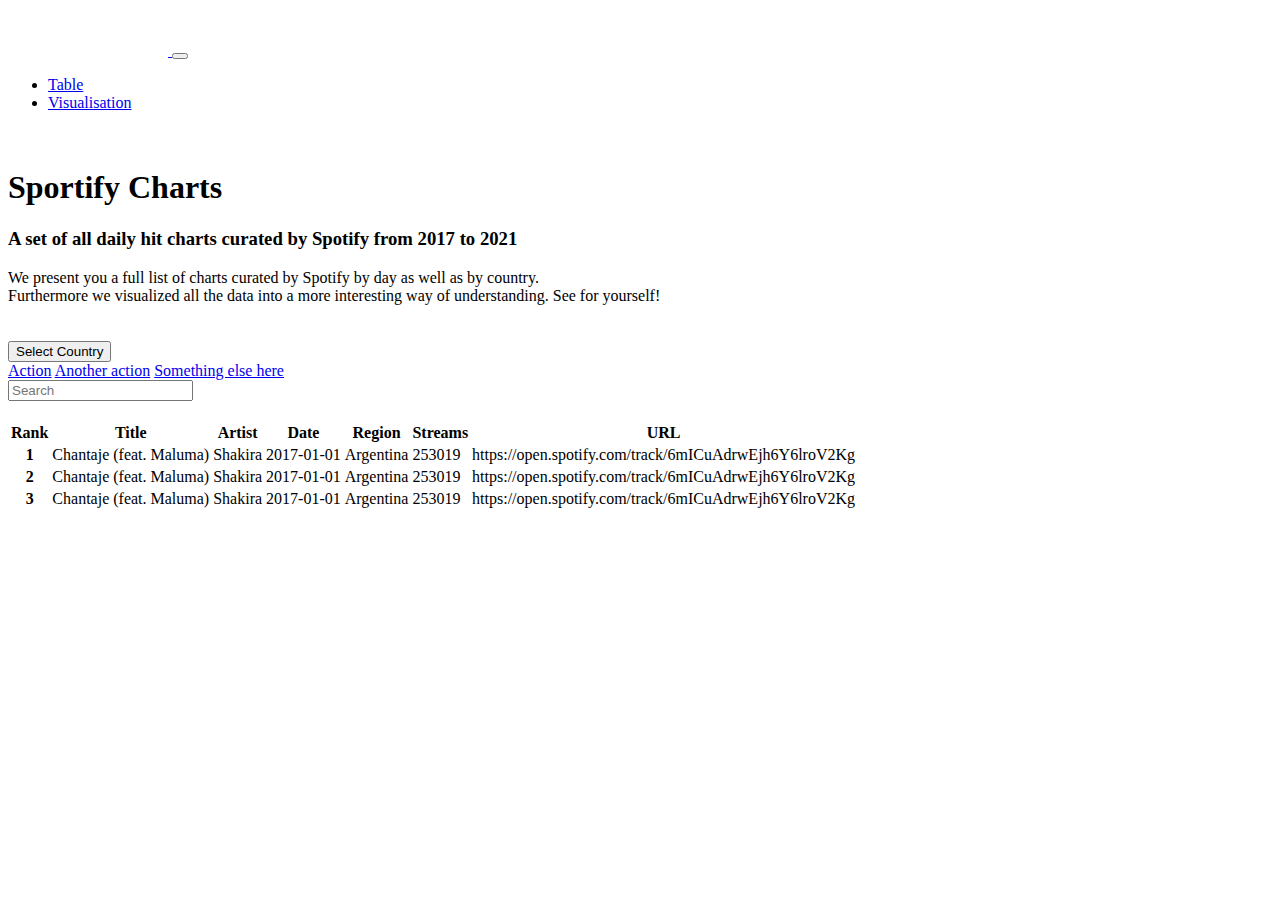
==== index.html @ a89ab02a "first commit" ====
<!DOCTYPE html>

<html lang="en">
    <head>
        <meta charset="utf-8">
        <meta name="viewport" content="width=device-width, initial-scale=1">
        <link href="https://cdn.jsdelivr.net/npm/bootstrap@5.1.3/dist/css/bootstrap.min.css" rel="stylesheet" integrity="sha384-1BmE4kWBq78iYhFldvKuhfTAU6auU8tT94WrHftjDbrCEXSU1oBoqyl2QvZ6jIW3" crossorigin="anonymous">
        <title>Spotify Charts</title>
    </head>
    <body>
        <header>
          <nav class="navbar navbar-expand-lg navbar-dark bg-dark">
            <div class="container">
              <div class="col-9">
              <a class="navbar-brand" href="#">
                <img src="Spotify_Logo_RGB_White.png" alt="" width="160" height="48">
              </a>
              <button class="navbar-toggler" type="button" data-bs-toggle="collapse" data-bs-target="#navbarNav" aria-controls="navbarNav" aria-expanded="false" aria-label="Toggle navigation">
                <span class="navbar-toggler-icon"></span>
              </button>
            </div>
              <div class="collapse navbar-collapse" id="navbarNav">
                <ul class="navbar-nav">
                  <li class="nav-item">
                    <a class="nav-link active" aria-current="page" href="#">Table</a>
                  </li>
                  <li class="nav-item">
                    <a class="nav-link" href="visualisation.html">Visualisation</a>
                  </li>
                </ul>
                </div>
            </div>
          </nav>
        </header>
        <div class="container">
          <div class="row" style="padding-top: 20px;">
            <div class="col-8">
              <h1>Sportify Charts</h1>
                <h3>A set of all daily hit charts curated by Spotify from 2017 to 2021</h3>
                <p>We present you a full list of charts curated by Spotify by day as well as by country.<br>
                  Furthermore we visualized all the data into a more interesting way of understanding. See for yourself!
                </p>
              </div>
            </div>
            <div class="container" style="padding-top: 20px;">
                <div class="row">
                    <div class="col-2">
                        <div class="dropdown">
                            <button class="btn btn-secondary dropdown-toggle" type="button" id="dropdownMenuButton" data-toggle="dropdown" aria-haspopup="true" aria-expanded="false">
                            Select Country
                            </button>
                            <div class="dropdown-menu" aria-labelledby="dropdownMenuButton">
                            <a class="dropdown-item" href="#">Action</a>
                            <a class="dropdown-item" href="#">Another action</a>
                            <a class="dropdown-item" href="#">Something else here</a>
                            </div>
                        </div>
                    </div>
                    <div class="col-3">
                        <div class="md-form mt-0">
                            <input class="form-control" type="text" placeholder="Search" aria-label="Search">
                          </div>
                    </div> 
                </div>
            </div>
        </div>
            <div class="container" style="padding-top: 20px;">
            <table class="table table-hover">
                <thead>
                  <tr>
                    <th scope="col">Rank</th>
                    <th scope="col">Title</th>
                    <th scope="col">Artist</th>
                    <th scope="col">Date</th>
                    <th scope="col">Region</th>
                    <th scope="col">Streams</th>
                    <th scope="col">URL</th>
                  </tr>
                </thead>
                <tbody>
                  <tr>
                    <th scope="row">1</th>
                    <td>Chantaje (feat. Maluma)</td>
                    <td>Shakira</td>
                    <td>2017-01-01</td>
                    <td>Argentina</td>
                    <td>253019</td>
                    <td>https://open.spotify.com/track/6mICuAdrwEjh6Y6lroV2Kg</td>
                  </tr>
                  <tr>
                    <th scope="row">2</th>
                    <td>Chantaje (feat. Maluma)</td>
                    <td>Shakira</td>
                    <td>2017-01-01</td>
                    <td>Argentina</td>
                    <td>253019</td>
                    <td>https://open.spotify.com/track/6mICuAdrwEjh6Y6lroV2Kg</td>
                  </tr>
                  <tr>
                    <th scope="row">3</th>
                    <td>Chantaje (feat. Maluma)</td>
                    <td>Shakira</td>
                    <td>2017-01-01</td>
                    <td>Argentina</td>
                    <td>253019</td>
                    <td>https://open.spotify.com/track/6mICuAdrwEjh6Y6lroV2Kg</td>
                  </tr>
                </tbody>
              </table>
            </div>
        </div>
                    
        <script src="https://cdn.jsdelivr.net/npm/bootstrap@5.1.3/dist/js/bootstrap.bundle.min.js" integrity="sha384-ka7Sk0Gln4gmtz2MlQnikT1wXgYsOg+OMhuP+IlRH9sENBO0LRn5q+8nbTov4+1p" crossorigin="anonymous"></script>
    </body>
</html>
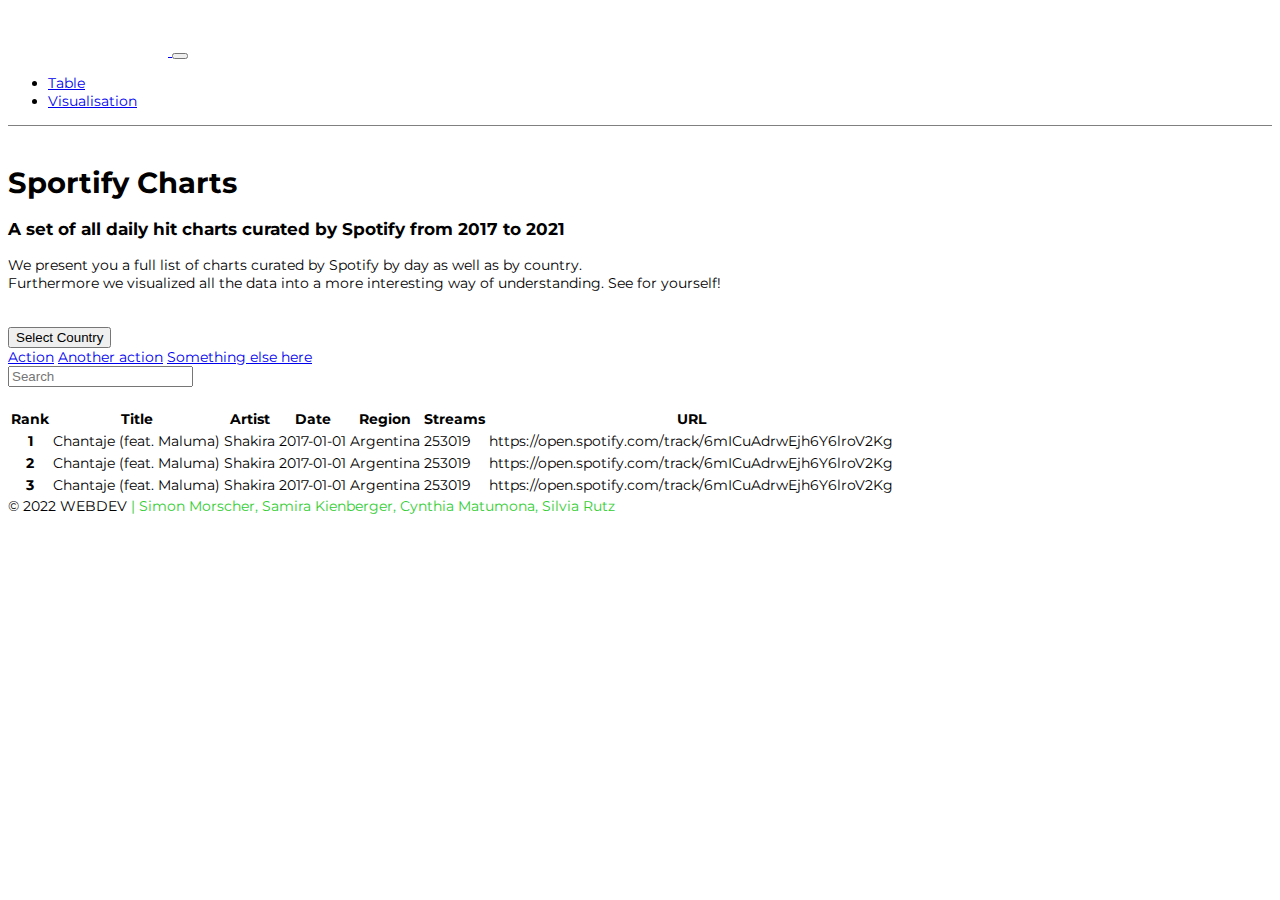
==== commit 20f6f69b: "prototyp-versuch 1" ====
--- a/index.html
+++ b/index.html
@@ -1,115 +1,146 @@
 <!DOCTYPE html>
 
 <html lang="en">
-    <head>
-        <meta charset="utf-8">
-        <meta name="viewport" content="width=device-width, initial-scale=1">
-        <link href="https://cdn.jsdelivr.net/npm/bootstrap@5.1.3/dist/css/bootstrap.min.css" rel="stylesheet" integrity="sha384-1BmE4kWBq78iYhFldvKuhfTAU6auU8tT94WrHftjDbrCEXSU1oBoqyl2QvZ6jIW3" crossorigin="anonymous">
-        <title>Spotify Charts</title>
-    </head>
-    <body>
-        <header>
-          <nav class="navbar navbar-expand-lg navbar-dark bg-dark">
-            <div class="container">
-              <div class="col-9">
-              <a class="navbar-brand" href="#">
-                <img src="Spotify_Logo_RGB_White.png" alt="" width="160" height="48">
-              </a>
-              <button class="navbar-toggler" type="button" data-bs-toggle="collapse" data-bs-target="#navbarNav" aria-controls="navbarNav" aria-expanded="false" aria-label="Toggle navigation">
-                <span class="navbar-toggler-icon"></span>
-              </button>
+
+<head>
+  <meta charset="utf-8">
+  <meta http-equiv="X-UA-Compatible" content="IE=edge">
+  <meta name="viewport" content="width=device-width, initial-scale=1">
+
+  <!-- Google Fonts -->
+  <link rel="preconnect" href="https://fonts.googleapis.com">
+  <link rel="preconnect" href="https://fonts.gstatic.com" crossorigin>
+  <link href="https://fonts.googleapis.com/css2?family=Montserrat:wght@200;300;400&display=swap" rel="stylesheet">
+
+  <!-- Bootstrap CSS -->
+  <link href="https://cdn.jsdelivr.net/npm/bootstrap@5.1.3/dist/css/bootstrap.min.css" rel="stylesheet"
+    integrity="sha384-1BmE4kWBq78iYhFldvKuhfTAU6auU8tT94WrHftjDbrCEXSU1oBoqyl2QvZ6jIW3" crossorigin="anonymous">
+
+  <!-- eigene CSS -->
+  <link rel="stylesheet" href="main.css">
+
+  <title>Spotify Charts</title>
+
+</head>
+
+<body class="bg-dark text-white">
+  <!-- Navigation -->
+  <nav class="navbar navbar-expand-lg navbar-dark bg-dark sticky-top">
+    <div class="container">
+      <div class="col-9">
+        <a class="navbar-brand" href="#">
+          <img src="Bilder\Spotify_Logo_RGB_White.png" alt="" width="160" height="48">
+        </a>
+        <button class="navbar-toggler" type="button" data-bs-toggle="collapse" data-bs-target="#navbarNav"
+          aria-controls="navbarNav" aria-expanded="false" aria-label="Toggle navigation">
+          <span class="navbar-toggler-icon"></span>
+        </button>
+      </div>
+      <div class="collapse navbar-collapse" id="navbarNav">
+        <ul class="navbar-nav">
+          <li class="nav-item">
+            <a class="nav-link active" aria-current="page" href="#">Table</a>
+          </li>
+          <li class="nav-item">
+            <a class="nav-link" href="visualisation.html">Visualisation</a>
+          </li>
+        </ul>
+      </div>
+    </div>
+  </nav>
+
+  <div class="container" style="padding-top: 20px;">
+    <div class="row">
+      <div class="col-8">
+        <h1>Sportify Charts</h1>
+        <h3>A set of all daily hit charts curated by Spotify from 2017 to 2021</h3>
+        <p>We present you a full list of charts curated by Spotify by day as well as by country.<br>
+          Furthermore we visualized all the data into a more interesting way of understanding. See for yourself!
+        </p>
+      </div>
+    </div>
+    <div class="container" style="padding-top: 20px;">
+      <div class="row">
+        <div class="col-2">
+          <div class="dropdown">
+            <button class="btn btn-secondary dropdown-toggle" type="button" id="dropdownMenuButton"
+              data-toggle="dropdown" aria-haspopup="true" aria-expanded="false">
+              Select Country
+            </button>
+            <div class="dropdown-menu" aria-labelledby="dropdownMenuButton">
+              <a class="dropdown-item" href="#">Action</a>
+              <a class="dropdown-item" href="#">Another action</a>
+              <a class="dropdown-item" href="#">Something else here</a>
             </div>
-              <div class="collapse navbar-collapse" id="navbarNav">
-                <ul class="navbar-nav">
-                  <li class="nav-item">
-                    <a class="nav-link active" aria-current="page" href="#">Table</a>
-                  </li>
-                  <li class="nav-item">
-                    <a class="nav-link" href="visualisation.html">Visualisation</a>
-                  </li>
-                </ul>
-                </div>
-            </div>
-          </nav>
-        </header>
-        <div class="container">
-          <div class="row" style="padding-top: 20px;">
-            <div class="col-8">
-              <h1>Sportify Charts</h1>
-                <h3>A set of all daily hit charts curated by Spotify from 2017 to 2021</h3>
-                <p>We present you a full list of charts curated by Spotify by day as well as by country.<br>
-                  Furthermore we visualized all the data into a more interesting way of understanding. See for yourself!
-                </p>
-              </div>
-            </div>
-            <div class="container" style="padding-top: 20px;">
-                <div class="row">
-                    <div class="col-2">
-                        <div class="dropdown">
-                            <button class="btn btn-secondary dropdown-toggle" type="button" id="dropdownMenuButton" data-toggle="dropdown" aria-haspopup="true" aria-expanded="false">
-                            Select Country
-                            </button>
-                            <div class="dropdown-menu" aria-labelledby="dropdownMenuButton">
-                            <a class="dropdown-item" href="#">Action</a>
-                            <a class="dropdown-item" href="#">Another action</a>
-                            <a class="dropdown-item" href="#">Something else here</a>
-                            </div>
-                        </div>
-                    </div>
-                    <div class="col-3">
-                        <div class="md-form mt-0">
-                            <input class="form-control" type="text" placeholder="Search" aria-label="Search">
-                          </div>
-                    </div> 
-                </div>
-            </div>
+          </div>
         </div>
-            <div class="container" style="padding-top: 20px;">
-            <table class="table table-hover">
-                <thead>
-                  <tr>
-                    <th scope="col">Rank</th>
-                    <th scope="col">Title</th>
-                    <th scope="col">Artist</th>
-                    <th scope="col">Date</th>
-                    <th scope="col">Region</th>
-                    <th scope="col">Streams</th>
-                    <th scope="col">URL</th>
-                  </tr>
-                </thead>
-                <tbody>
-                  <tr>
-                    <th scope="row">1</th>
-                    <td>Chantaje (feat. Maluma)</td>
-                    <td>Shakira</td>
-                    <td>2017-01-01</td>
-                    <td>Argentina</td>
-                    <td>253019</td>
-                    <td>https://open.spotify.com/track/6mICuAdrwEjh6Y6lroV2Kg</td>
-                  </tr>
-                  <tr>
-                    <th scope="row">2</th>
-                    <td>Chantaje (feat. Maluma)</td>
-                    <td>Shakira</td>
-                    <td>2017-01-01</td>
-                    <td>Argentina</td>
-                    <td>253019</td>
-                    <td>https://open.spotify.com/track/6mICuAdrwEjh6Y6lroV2Kg</td>
-                  </tr>
-                  <tr>
-                    <th scope="row">3</th>
-                    <td>Chantaje (feat. Maluma)</td>
-                    <td>Shakira</td>
-                    <td>2017-01-01</td>
-                    <td>Argentina</td>
-                    <td>253019</td>
-                    <td>https://open.spotify.com/track/6mICuAdrwEjh6Y6lroV2Kg</td>
-                  </tr>
-                </tbody>
-              </table>
-            </div>
+        <div class="col-3">
+          <div class="md-form mt-0">
+            <input class="form-control" type="text" placeholder="Search" aria-label="Search">
+          </div>
         </div>
-                    
-        <script src="https://cdn.jsdelivr.net/npm/bootstrap@5.1.3/dist/js/bootstrap.bundle.min.js" integrity="sha384-ka7Sk0Gln4gmtz2MlQnikT1wXgYsOg+OMhuP+IlRH9sENBO0LRn5q+8nbTov4+1p" crossorigin="anonymous"></script>
-    </body>
+      </div>
+    </div>
+  </div>
+  <div class="container" style="padding-top: 20px;">
+    <table class="table table-hover table-dark">
+      <thead>
+        <tr>
+          <th scope="col">Rank</th>
+          <th scope="col">Title</th>
+          <th scope="col">Artist</th>
+          <th scope="col">Date</th>
+          <th scope="col">Region</th>
+          <th scope="col">Streams</th>
+          <th scope="col">URL</th>
+        </tr>
+      </thead>
+      <tbody>
+        <tr>
+          <th scope="row">1</th>
+          <td>Chantaje (feat. Maluma)</td>
+          <td>Shakira</td>
+          <td>2017-01-01</td>
+          <td>Argentina</td>
+          <td>253019</td>
+          <td>https://open.spotify.com/track/6mICuAdrwEjh6Y6lroV2Kg</td>
+        </tr>
+        <tr>
+          <th scope="row">2</th>
+          <td>Chantaje (feat. Maluma)</td>
+          <td>Shakira</td>
+          <td>2017-01-01</td>
+          <td>Argentina</td>
+          <td>253019</td>
+          <td>https://open.spotify.com/track/6mICuAdrwEjh6Y6lroV2Kg</td>
+        </tr>
+        <tr>
+          <th scope="row">3</th>
+          <td>Chantaje (feat. Maluma)</td>
+          <td>Shakira</td>
+          <td>2017-01-01</td>
+          <td>Argentina</td>
+          <td>253019</td>
+          <td>https://open.spotify.com/track/6mICuAdrwEjh6Y6lroV2Kg</td>
+        </tr>
+      </tbody>
+    </table>
+  </div>
+  </div>
+
+  <!-- Footer -->
+  <footer class="static-bottom py-5 bg-dark">
+    <div class="container text-center">&copy 2022 WEBDEV<span class="limegreen1"> | Simon Morscher,
+        Samira Kienberger,
+        Cynthia
+        Matumona, Silvia Rutz</span>
+    </div>
+  </footer>
+
+  <!-- Bootstrap JS -->
+  <script src="https://cdn.jsdelivr.net/npm/bootstrap@5.1.3/dist/js/bootstrap.bundle.min.js"
+    integrity="sha384-ka7Sk0Gln4gmtz2MlQnikT1wXgYsOg+OMhuP+IlRH9sENBO0LRn5q+8nbTov4+1p"
+    crossorigin="anonymous"></script>
+</body>
+
 </html>--- a/main.css
+++ b/main.css
@@ -0,0 +1,56 @@
+body {
+    font-family: "Montserrat";
+    font-size: 0.9rem;
+}
+
+.limegreen1 {
+    color: limegreen;
+}
+
+.limegreen {
+    color: limegreen;
+    text-align: center;
+    font-size: 1.5rem;
+}
+
+.absatz {
+    text-align: center;
+    margin-top: 15px;
+}
+
+/* Navigation */
+
+.nav-link {
+    cursor: pointer;
+}
+
+.navbar,
+.carousel {
+    border-bottom: 1px solid grey;
+}
+
+.nav-link:active,
+.nav-link:hover {
+    color: limegreen !important;
+}
+
+/* Slider */
+
+.slider-image {
+    width: 100vw;
+    height: 70vh;
+    background-position: center;
+    background-size: cover;
+}
+
+/* liste */
+.liste1 {
+    font-size: 0.9rem;
+}
+
+/* footer */
+.footer {
+    font-size: 0.8rem;
+    text-align: center;
+    border-top: 1px solid grey;
+}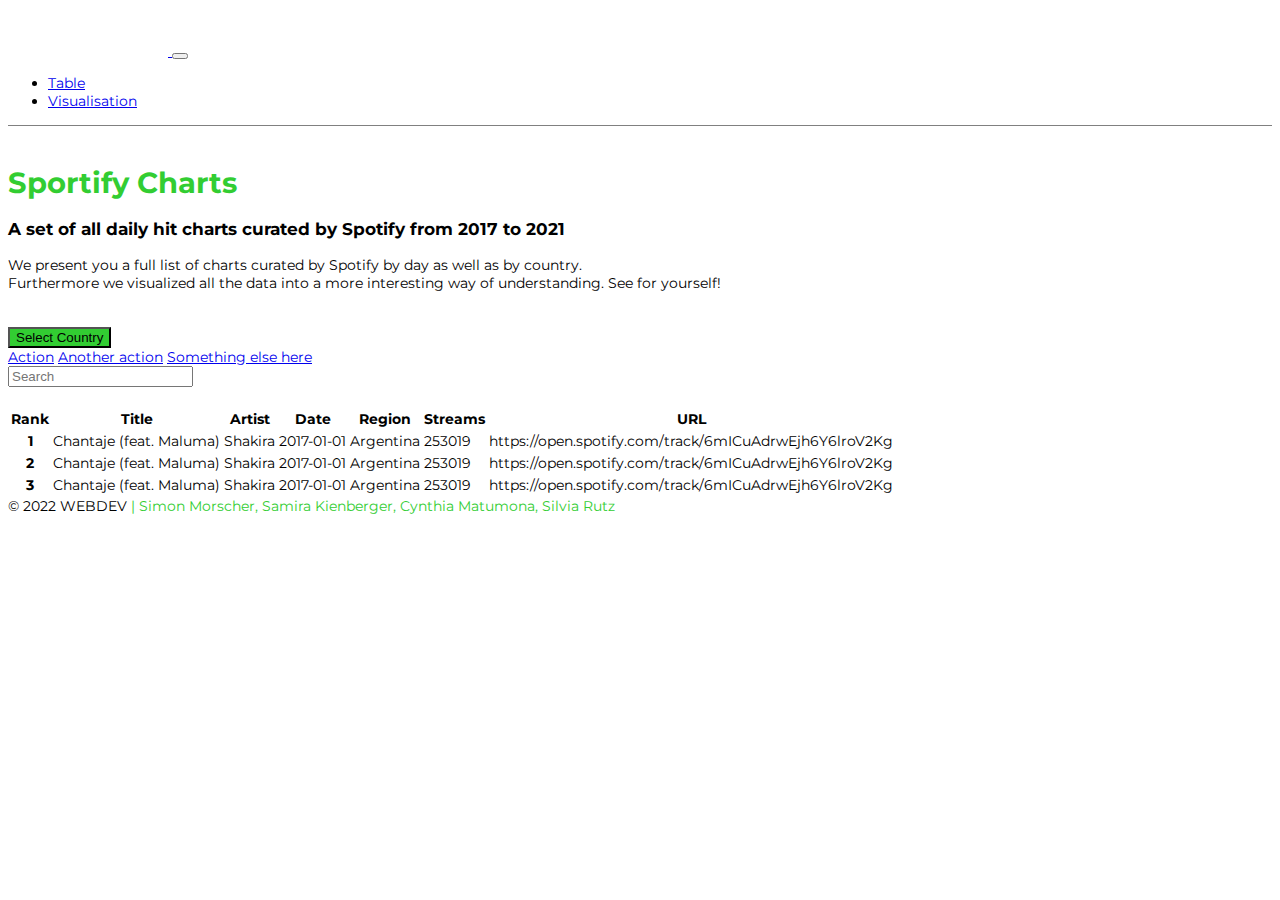
==== commit be244d49: "css changes" ====
--- a/index.html
+++ b/index.html
@@ -63,7 +63,7 @@
       <div class="row">
         <div class="col-2">
           <div class="dropdown">
-            <button class="btn btn-secondary dropdown-toggle" type="button" id="dropdownMenuButton"
+            <button class="btn btn-primary dropdown-toggle" type="button" id="dropdownMenuButton"
               data-toggle="dropdown" aria-haspopup="true" aria-expanded="false">
               Select Country
             </button>
--- a/main.css
+++ b/main.css
@@ -42,6 +42,15 @@
     background-position: center;
     background-size: cover;
 }
+/* Schriften */
+h1 {
+    color: limegreen;
+  }
+
+/* button */
+.btn-primary, .btn-primary:hover, .btn-primary:active, .btn-primary:visited {
+    background-color: limegreen !important;
+}
 
 /* liste */
 .liste1 {
